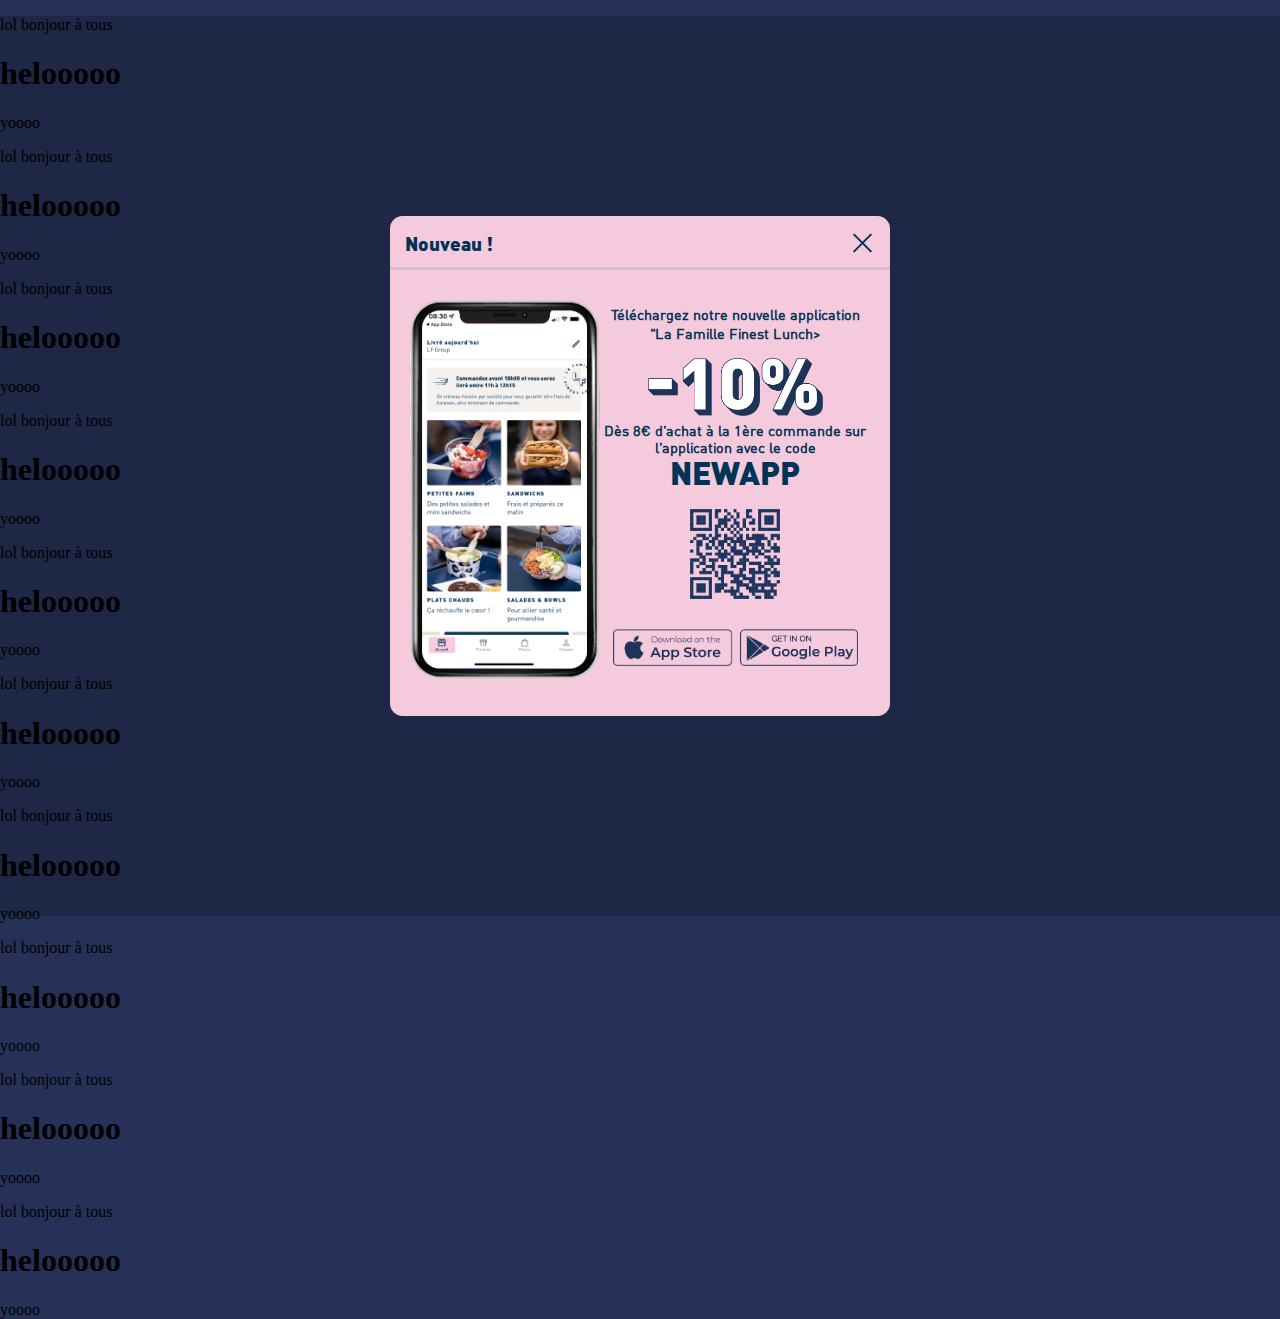
==== index.html @ 198289fa "Premier commit" ====
<!DOCTYPE html>
<html lang="en">
<head>
    <meta charset="UTF-8">
    <meta http-equiv="X-UA-Compatible" content="IE=edge">
    <meta name="viewport" content="width=device-width, initial-scale=1.0">
    <title>Pop-up</title>
    <script src="app.js"></script>
    <link rel="stylesheet" href="style.css">
</head>
<body>
    <div class="popup_container" id="popup_container">
        <div id="popup" class="pop_up pop_up_active">
            <div class="pop_up_header">
                <h1>Nouveau !</h1>
                <div id="pop_up_cross" class="pop_up_cross">
                    <span class="bar"></span>
                    <span class="bar"></span>
                    <span class="bar"></span>
                </div>
            </div>
            <div class="pop_up_content">
                <div class="pop_up_smartphone">
                    <img src="picture/Mock-up.png">
                </div>
                <div class="pop_up_texte">
                    <p>Téléchargez notre nouvelle application</p>
                    <p>"La Famille Finest Lunch></p>
                    <img src="picture/10.png" class="pop_up_10">
                    <p>Dès 8€ d'achat à la 1ère commande sur l'application avec le code</p>
                    <h1>NEWAPP</h1>
                    <img src="picture/qrcode-app.png " class="pop_up_qrcode">
                    <div class="pop_up_link">
                        <a href="https://apps.apple.com/fr/app/la-famille-finest-lunch/id1615527832"><img src="picture/as.png"></a>
                        <a href="https://play.google.com/store/apps/details?id=fr.lafamille.cantine&gl=FR"><img src="picture/gp.png"></a>
                    </div>
                </div>
            </div>
        </div>
    </div>
    <p>lol bonjour à tous</p>
    <h1>helooooo</h1>
    <span>yoooo</span>
    <p>lol bonjour à tous</p>
    <h1>helooooo</h1>
    <span>yoooo</span>
    <p>lol bonjour à tous</p>
    <h1>helooooo</h1>
    <span>yoooo</span>
    <p>lol bonjour à tous</p>
    <h1>helooooo</h1>
    <span>yoooo</span>
    <p>lol bonjour à tous</p>
    <h1>helooooo</h1>
    <span>yoooo</span>
    <p>lol bonjour à tous</p>
    <h1>helooooo</h1>
    <span>yoooo</span>
    <p>lol bonjour à tous</p>
    <h1>helooooo</h1>
    <span>yoooo</span>
    <p>lol bonjour à tous</p>
    <h1>helooooo</h1>
    <span>yoooo</span>
    <p>lol bonjour à tous</p>
    <h1>helooooo</h1>
    <span>yoooo</span>
    <p>lol bonjour à tous</p>
    <h1>helooooo</h1>
    <span>yoooo</span>
</body>
</html>
---- style.css ----
@font-face{
    src: url(fonts/DINPro\ Black.otf);
    font-family: DinproBlack;
}
@font-face{
    src: url(fonts/FontsFree-Net-DINPro-1.ttf);
    font-family: Dinpro;
}

html body{
    margin: 0;
    background-color: rgb(39, 49, 88);
    box-sizing: content-box;
}



.popup_container{
    display: flex;
    justify-content: center;
    align-items: center;
    width: 100%;
    height: 100%;
    left: 0;
    position: fixed;
    background-color: rgba(0, 0, 0, 0.2);
}




.bar{
    display: block;
    width: 25px;
    height: 2px;
    margin: 5px auto;
    -webkit-transition: all 0.3s ease-in-out;
    transition: all 0.3s ease-in-out;
    background-color: #003456;
}
.bar:nth-child(2){
    opacity: 0;
}
.bar:nth-child(1){
    transform: translateY(6px) rotate(45deg);
}
.bar:nth-child(3){
    transform: translateY(-8px) rotate(-45deg);
}


.pop_up_cross:hover{
    cursor: grab;
    transform: scale(1.1);
}

.pop_up_cross{
    transition: 0.3s;
}



.pop_up{
    background-color: #f6cadd;
    display: flex;
    flex-direction: column;
    width: 500px;
    height: 500px;
    border-radius: 12.5px;
   
}





.pop_up_content{
    display: flex;
    padding: 10px;
    margin-top: 20px;
}

.pop_up_header{
    display: flex;
    justify-content: space-between;
    padding-top: 15px;
    padding-bottom: 10px;
    padding-left: 15px;
    padding-right: 15px;
    border-bottom: solid rgb(212, 190, 209);
    
}

.pop_up_header h1{
    font-family: "DinproBlack", sans-serif;
    color: #003456;
    margin: 0;
    font-size: 1.2rem;
}

.pop_up_smartphone{
    width: 190px;
    
}

.pop_up_smartphone img{
    width: 190px;
    height: auto;
    margin-left: 10px;
}





.pop_up_texte{
    display: flex;
    flex-direction: column;
    align-items: center;
    text-align: center;
    padding-top: 5px;
}





.pop_up_texte h1{
    font-family: "DinproBlack", sans-serif;
    color: #003456;
    margin: 0;
    line-height: 2rem;
    margin-bottom: 20px;
}

.pop_up_texte p{
    color: #003456;
    font-family: "Dinpro", sans-serif;
    font-weight: 300;
    font-weight: 700;
    font-size: 0.9rem;
    margin: 1px;
}

.pop_up_10{
    width: 175px;
    margin-top: 15px;
    margin-bottom: 5px;
}

.pop_up_qrcode{
    width: 90px;
}



.pop_up_link{
    display: flex;
    margin-top: 30px;
}

.pop_up_link img{
    width: 120px;
    margin: 0 2.5px;
}
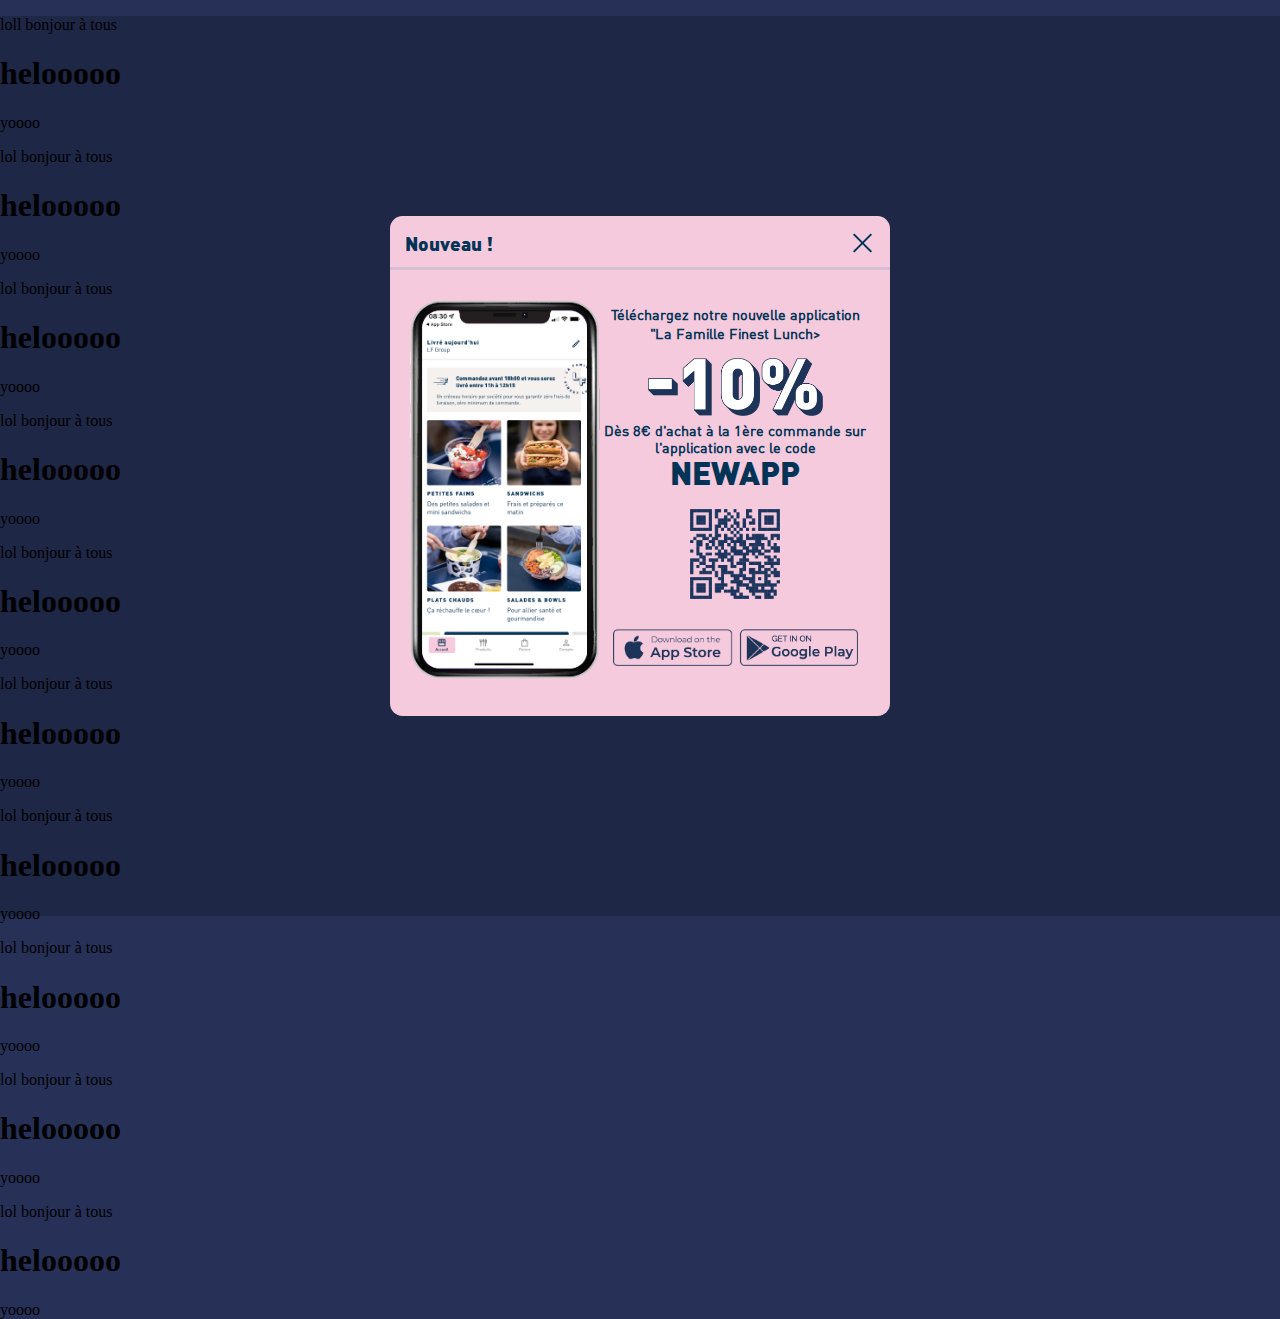
==== commit 942fade6: "1er commit" ====
--- a/index.html
+++ b/index.html
@@ -38,7 +38,7 @@
             </div>
         </div>
     </div>
-    <p>lol bonjour à tous</p>
+    <p>loll bonjour à tous</p>
     <h1>helooooo</h1>
     <span>yoooo</span>
     <p>lol bonjour à tous</p>
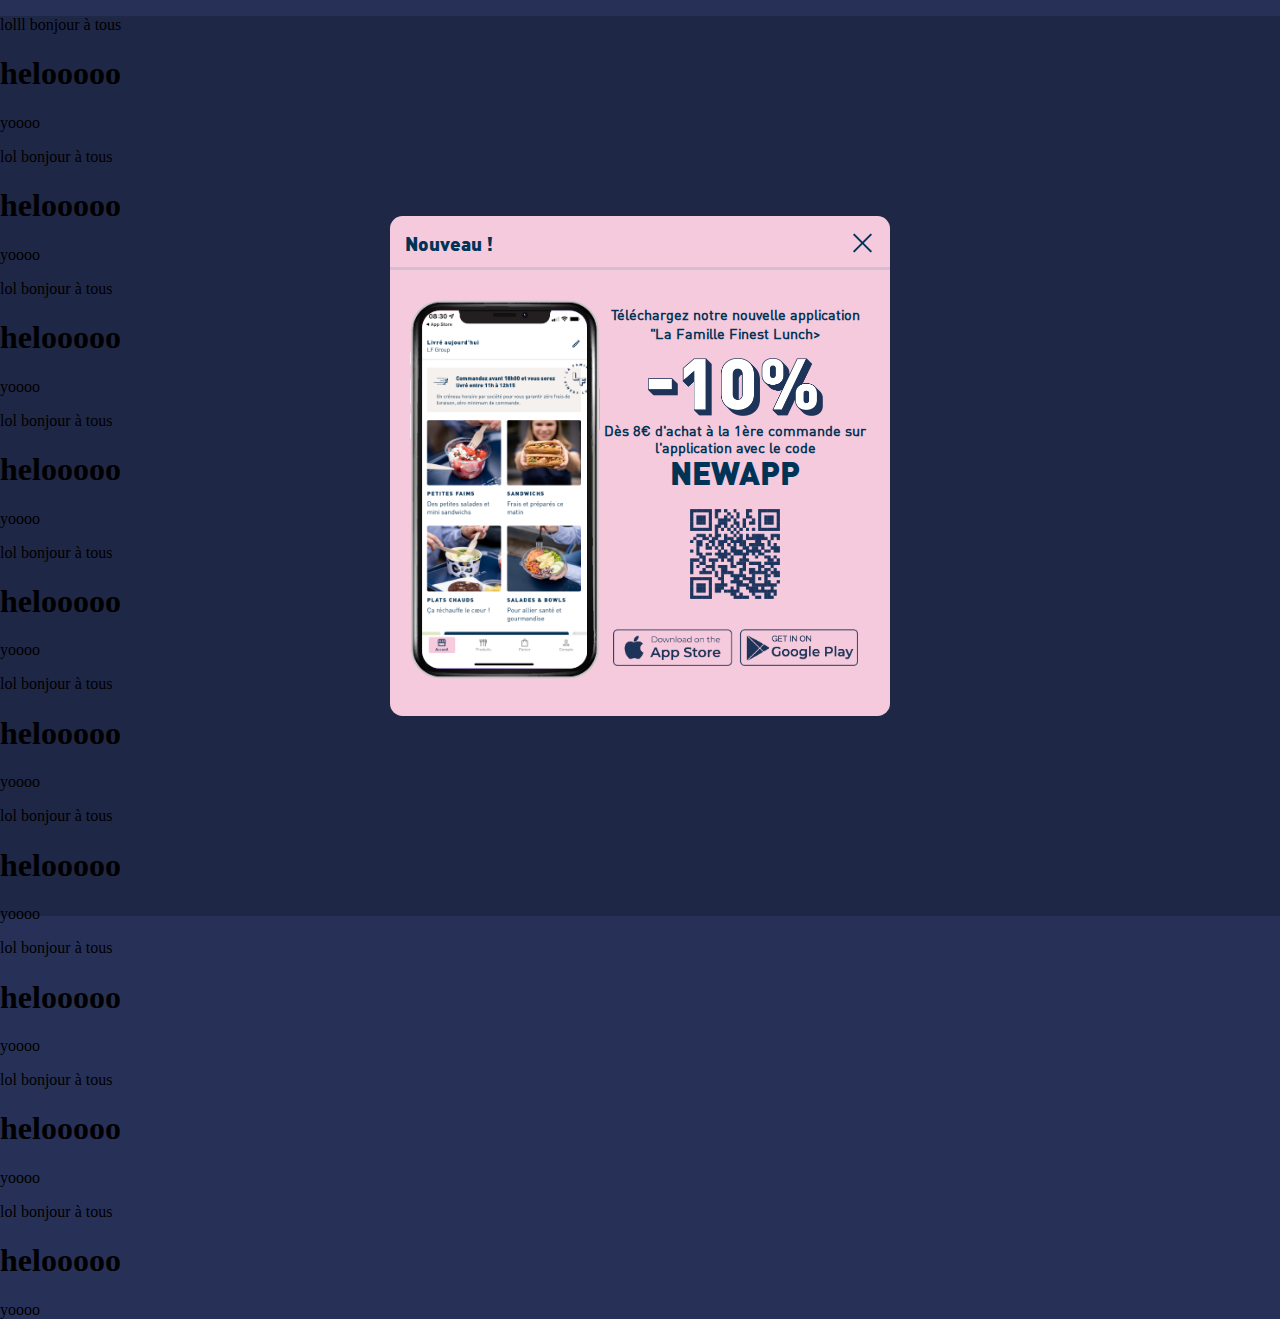
==== commit 996bd594: "logo 4" ====
--- a/index.html
+++ b/index.html
@@ -38,7 +38,7 @@
             </div>
         </div>
     </div>
-    <p>loll bonjour à tous</p>
+    <p>lolll bonjour à tous</p>
     <h1>helooooo</h1>
     <span>yoooo</span>
     <p>lol bonjour à tous</p>
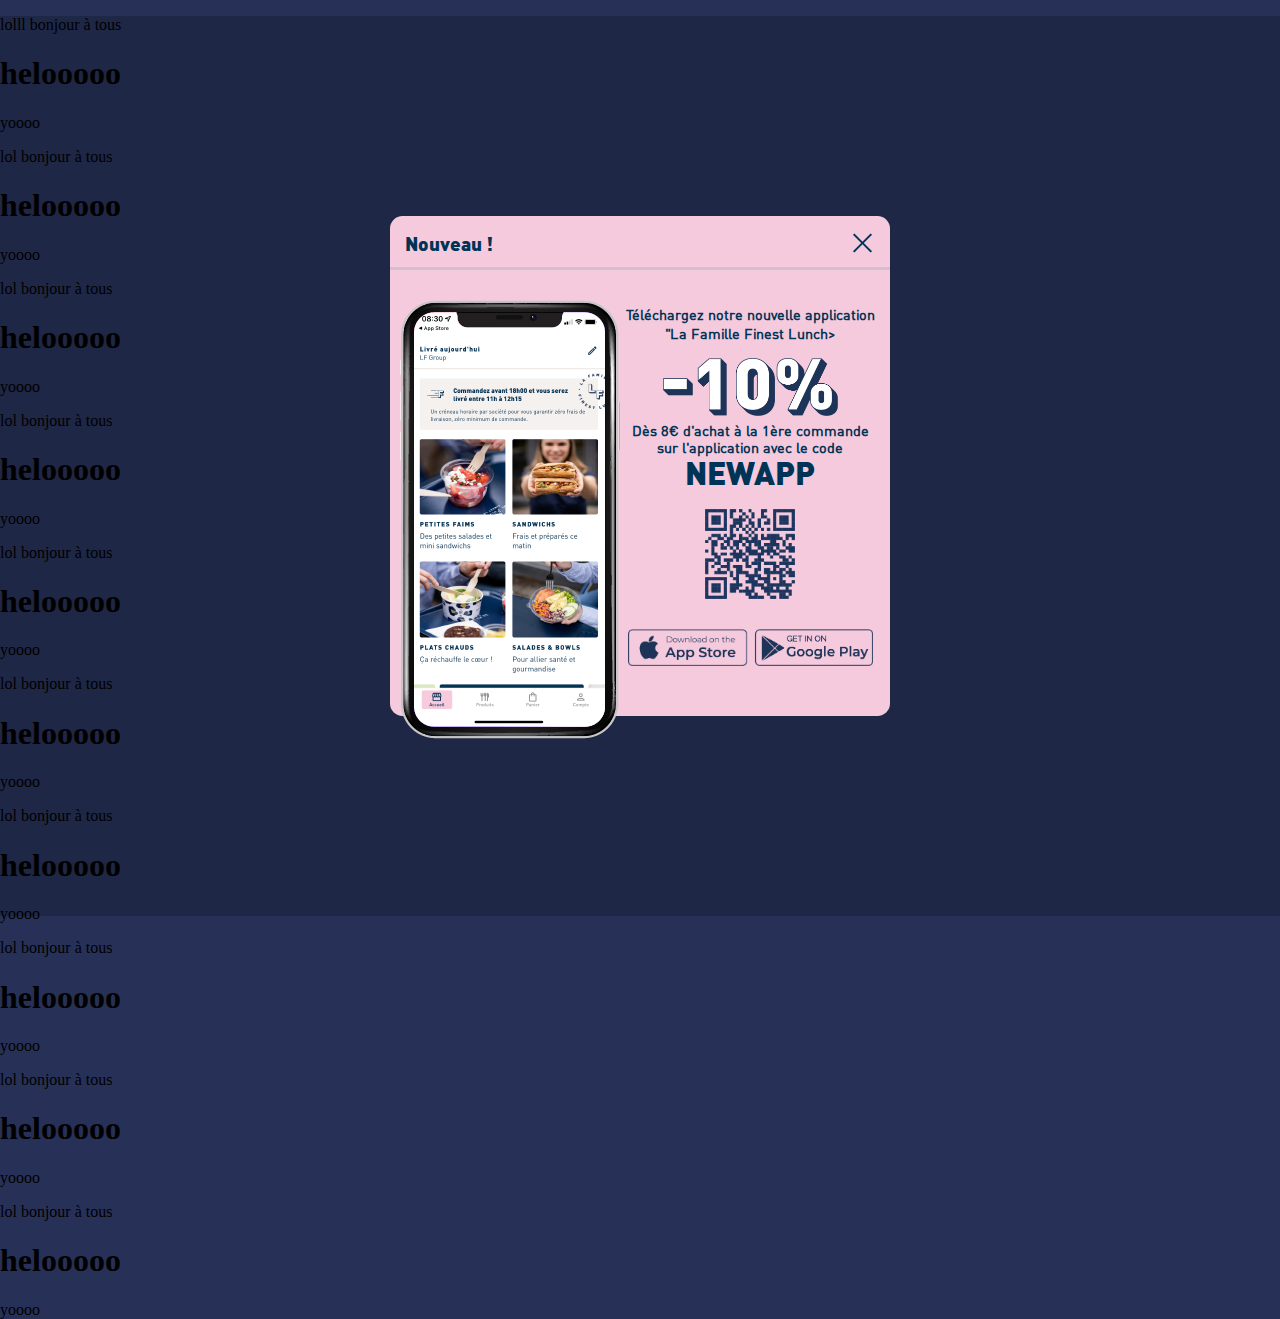
==== commit d2483a08: "logo5" ====
--- a/index.html
+++ b/index.html
@@ -20,7 +20,7 @@
                 </div>
             </div>
             <div class="pop_up_content">
-                <div class="pop_up_smartphone">
+                <div class="pop_up_smartphone6">
                     <img src="picture/Mock-up.png">
                 </div>
                 <div class="pop_up_texte">
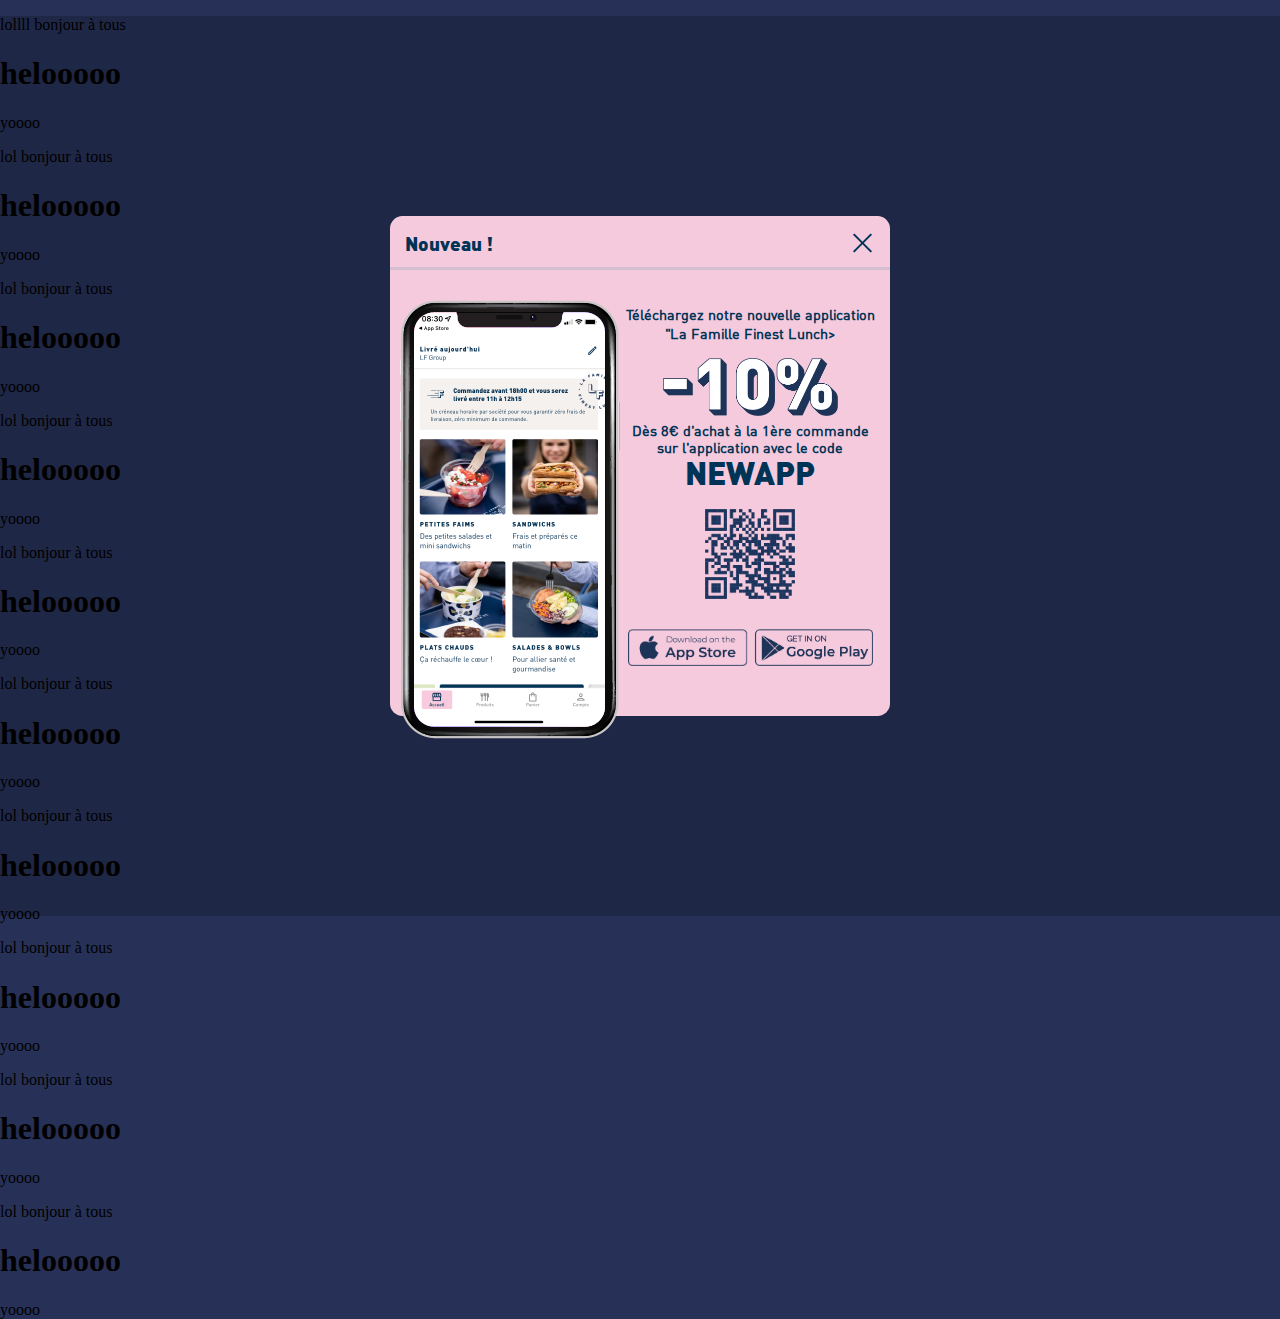
==== commit 54198353: "test" ====
--- a/index.html
+++ b/index.html
@@ -38,7 +38,7 @@
             </div>
         </div>
     </div>
-    <p>lolll bonjour à tous</p>
+    <p>lollll bonjour à tous</p>
     <h1>helooooo</h1>
     <span>yoooo</span>
     <p>lol bonjour à tous</p>
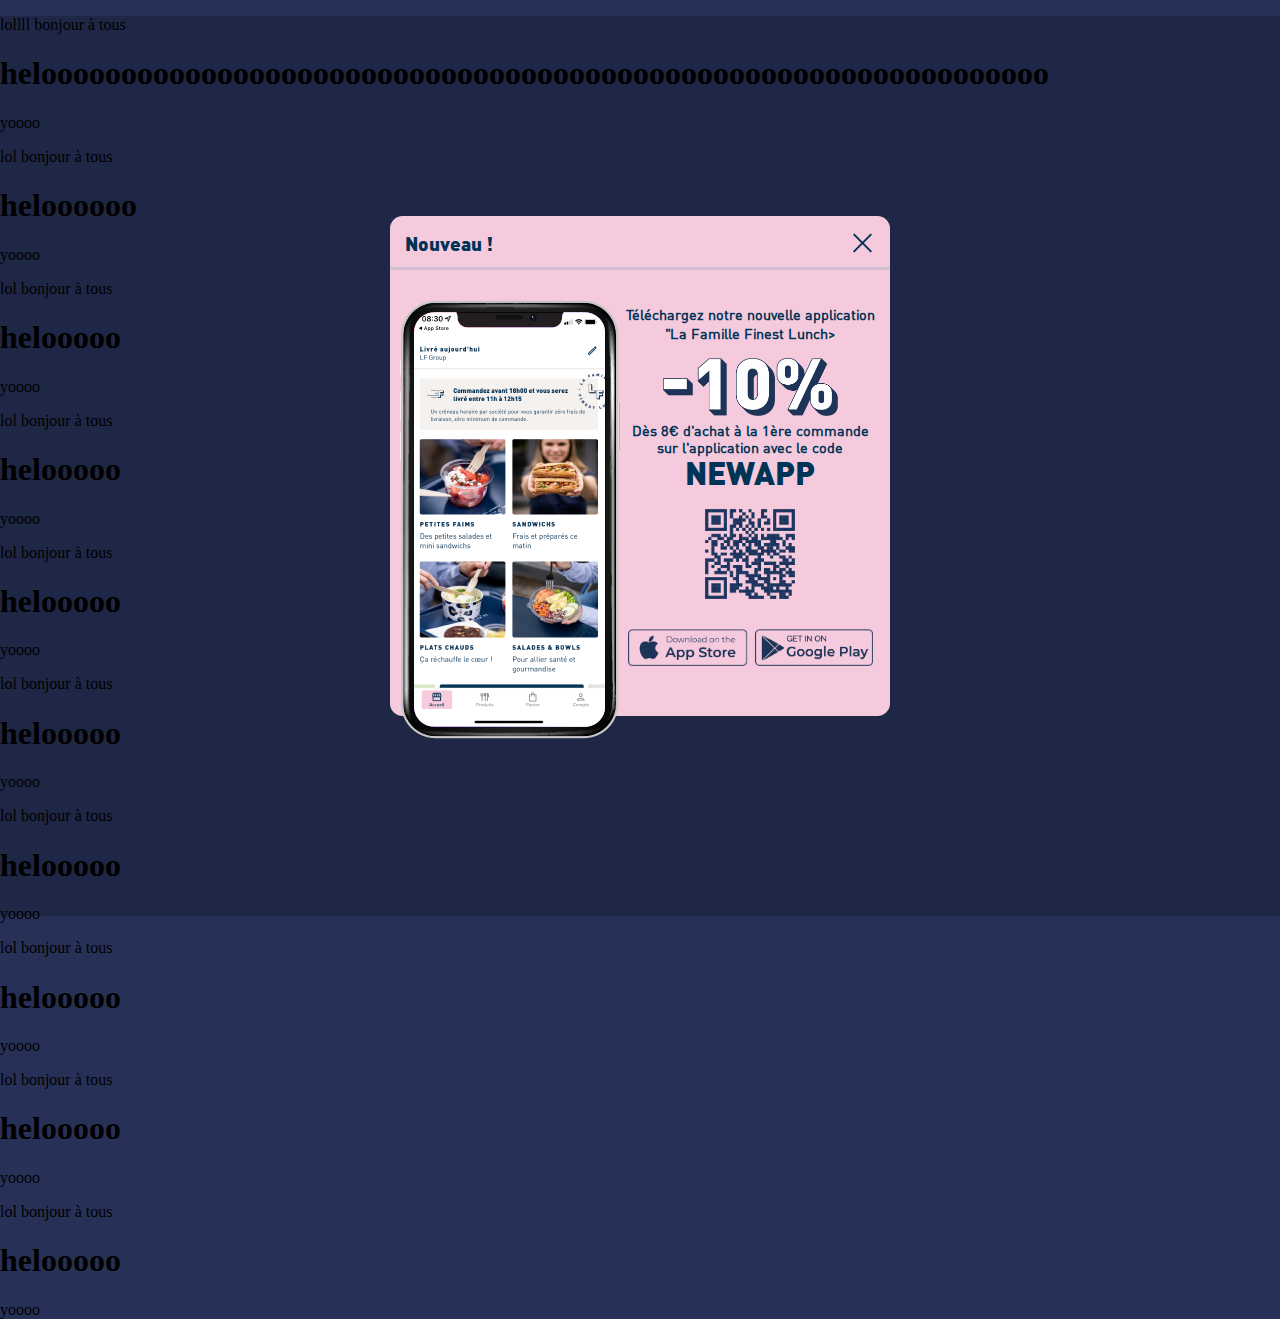
==== commit 7a18e36a: "Update index.html" ====
--- a/index.html
+++ b/index.html
@@ -39,10 +39,10 @@
         </div>
     </div>
     <p>lollll bonjour à tous</p>
-    <h1>helooooo</h1>
+    <h1>helooooooooooooooooooooooooooooooooooooooooooooooooooooooooooooooo</h1>
     <span>yoooo</span>
     <p>lol bonjour à tous</p>
-    <h1>helooooo</h1>
+    <h1>heloooooo</h1>
     <span>yoooo</span>
     <p>lol bonjour à tous</p>
     <h1>helooooo</h1>
@@ -69,4 +69,4 @@
     <h1>helooooo</h1>
     <span>yoooo</span>
 </body>
-</html>+</html>
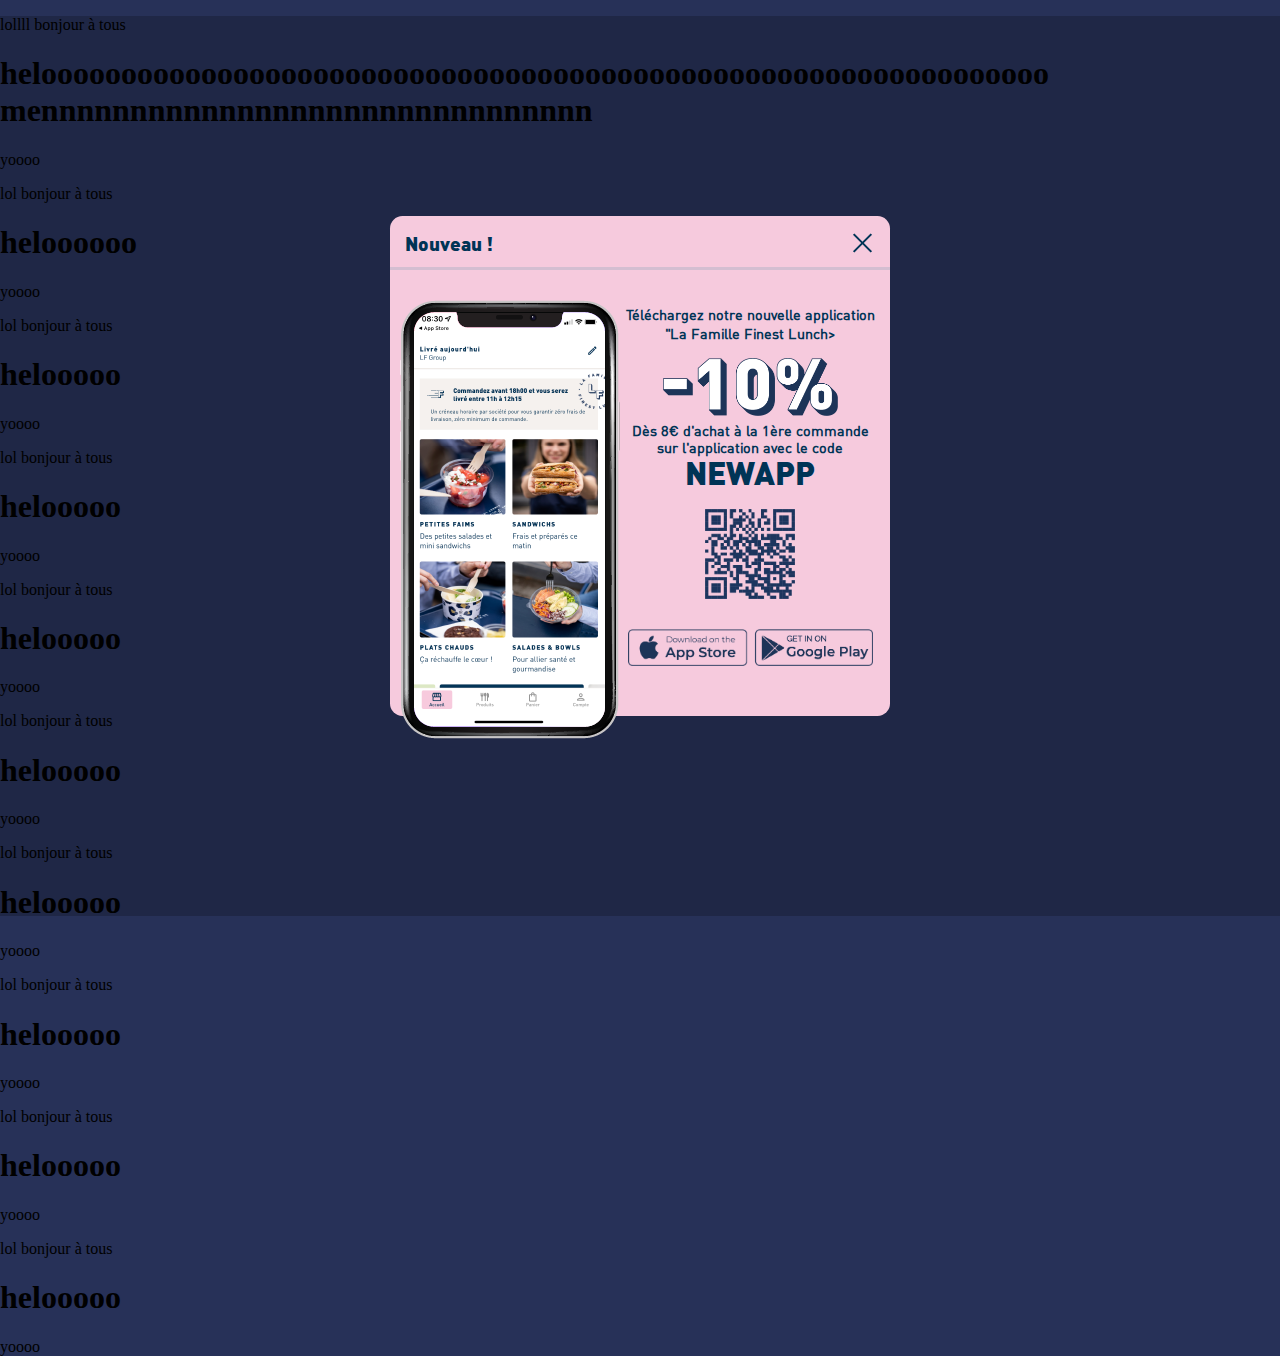
==== commit 0bf27bcf: "Update index.html" ====
--- a/index.html
+++ b/index.html
@@ -39,7 +39,7 @@
         </div>
     </div>
     <p>lollll bonjour à tous</p>
-    <h1>helooooooooooooooooooooooooooooooooooooooooooooooooooooooooooooooo</h1>
+    <h1>helooooooooooooooooooooooooooooooooooooooooooooooooooooooooooooooo mennnnnnnnnnnnnnnnnnnnnnnnnnnnnnn</h1>
     <span>yoooo</span>
     <p>lol bonjour à tous</p>
     <h1>heloooooo</h1>
